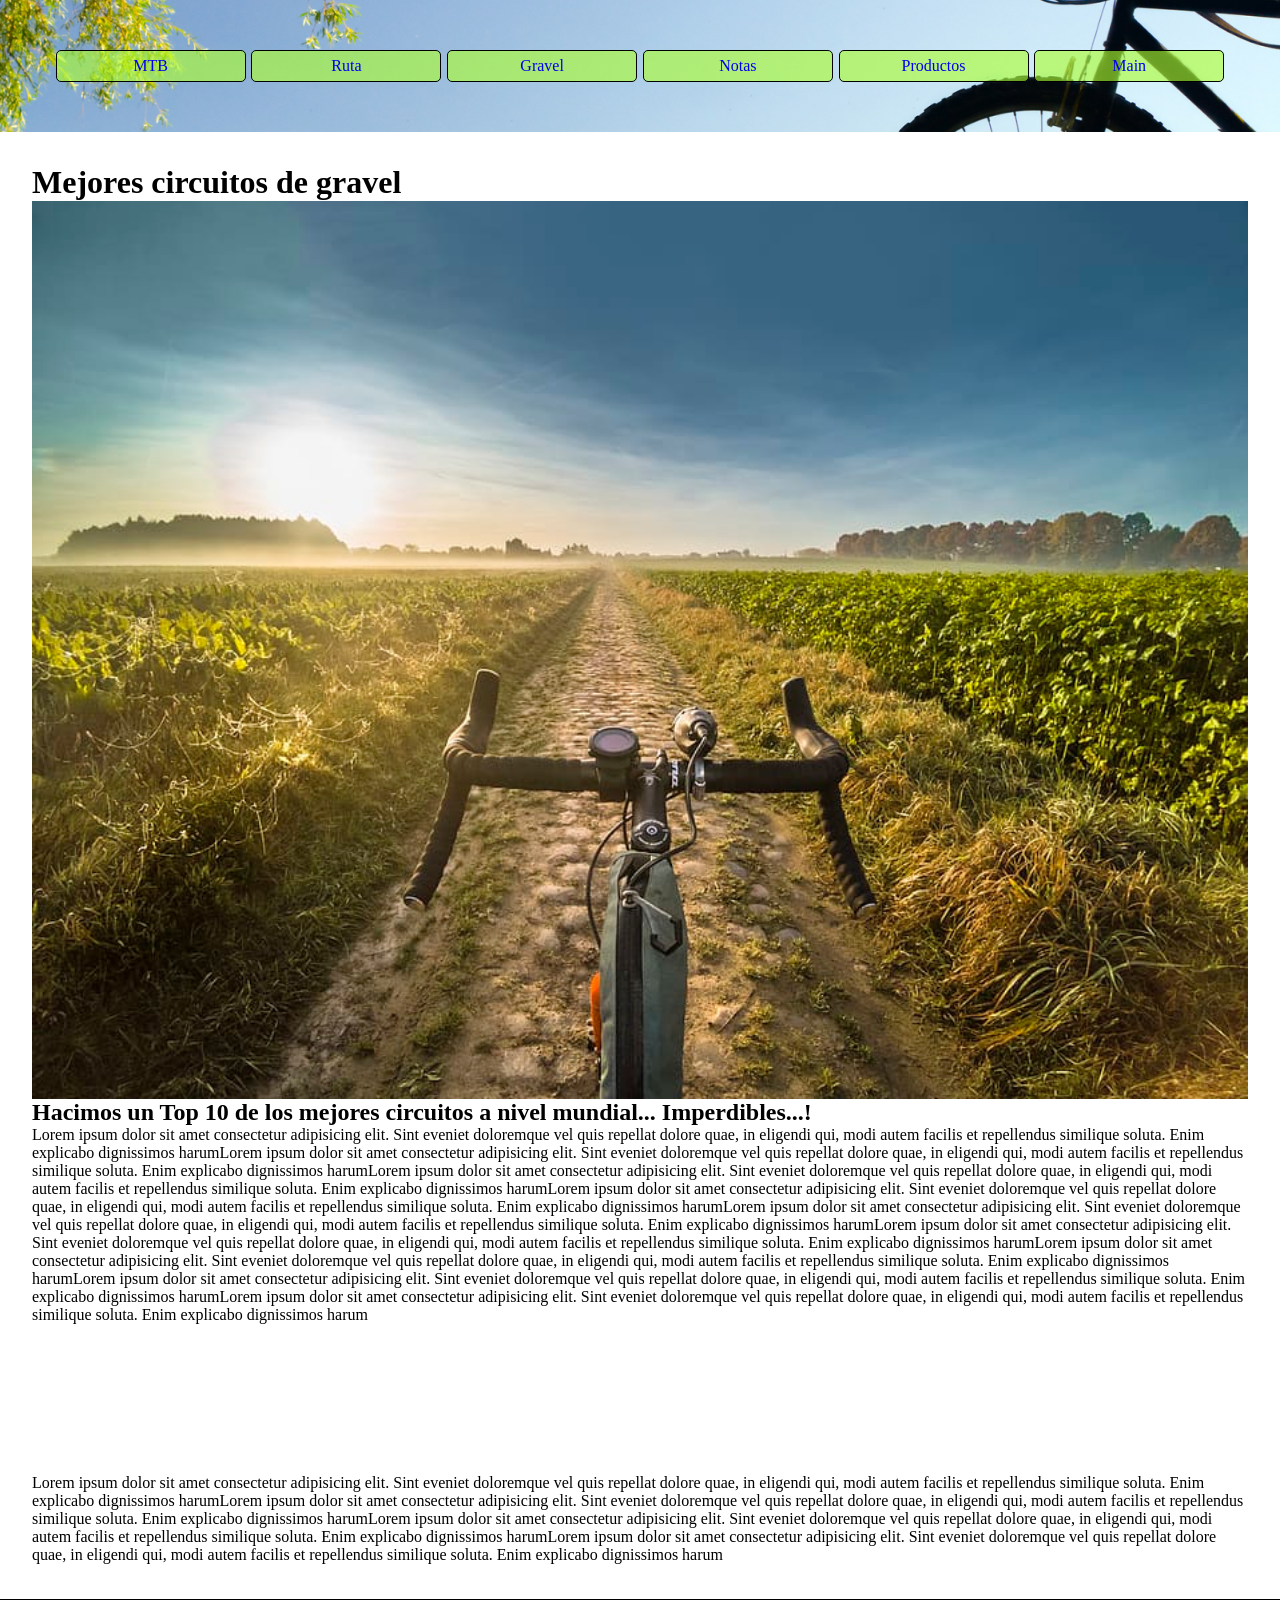
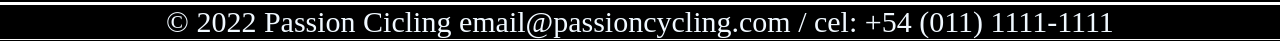
==== html/gravel.html @ c57a561d "first commit" ====
<!DOCTYPE html>
<html lang="en">
  <head>
    <meta charset="UTF-8" />
    <meta http-equiv="X-UA-Compatible" content="IE=edge" />
    <meta name="viewport" content="width=device-width, initial-scale=1.0" />
    <link rel="stylesheet" href="../css/style.css" />
    <title>Gravel</title>
    <link rel="shortcut icon" href="../img/cycling.png" />
    <link
      href="https://fonts.googleapis.com/css2?family=Crimson+Text:wght@600&display=swap"
      rel="stylesheet"/>
    <meta name="descripcion" content="Todo lo que necesitas ver para estar informado acerca de lo ultimo en Ciclismo" />  
    <meta name="keywords" content="Gravel, bicicletas grava, circuitos grava, circuitos gravel, componentes bicicletas grava, Ciclismo, cycling, biking, bicicleta, gravel, ciclismo de ruta, MTB, mountainbike, productos ciclismo, eventos ciclismo, carreras internacionales ciclsmo,  " />
  </head>
  <body class="grid-container">
    <header>
      <nav>
        <ul class="navbar">
          <li class="indice"><a href="../html/mtb.html">MTB</a></li>
          <li class="indice"><a href="../html/ruta.html">Ruta</a></li>
          <li class="indice"><a href="../html/gravel.html">Gravel</a></li>
          <li class="indice"><a href="../html/notas.html">Notas</a></li>
          <li class="indice"><a href="../html/productos.html">Productos</a></li>
          <li class="indice"><a href="../index.html">Main</a></li>
        </ul>
      </nav>
    </header>
        <!-- NOTA 1  -->
 <div class="nota">
  <h1>Mejores circuitos de gravel</h1>  
  <img class="notaimg" src="../img/gravel.jpg" alt="">
  <h2>Hacimos un Top 10 de los mejores circuitos a nivel mundial... Imperdibles...!</h2>
  <p class="notatext"> Lorem ipsum dolor sit amet consectetur adipisicing elit. Sint eveniet doloremque vel quis repellat dolore quae, in eligendi qui, modi autem facilis et repellendus similique soluta. Enim explicabo dignissimos harumLorem ipsum dolor sit amet consectetur adipisicing elit. Sint eveniet doloremque vel quis repellat dolore quae, in eligendi qui, modi autem facilis et repellendus similique soluta. Enim explicabo dignissimos harumLorem ipsum dolor sit amet consectetur adipisicing elit. Sint eveniet doloremque vel quis repellat dolore quae, in eligendi qui, modi autem facilis et repellendus similique soluta. Enim explicabo dignissimos harumLorem ipsum dolor sit amet consectetur adipisicing elit. Sint eveniet doloremque vel quis repellat dolore quae, in eligendi qui, modi autem facilis et repellendus similique soluta. Enim explicabo dignissimos harumLorem ipsum dolor sit amet consectetur adipisicing elit. Sint eveniet doloremque vel quis repellat dolore quae, in eligendi qui, modi autem facilis et repellendus similique soluta. Enim explicabo dignissimos harumLorem ipsum dolor sit amet consectetur adipisicing elit. Sint eveniet doloremque vel quis repellat dolore quae, in eligendi qui, modi autem facilis et repellendus similique soluta. Enim explicabo dignissimos harumLorem ipsum dolor sit amet consectetur adipisicing elit. Sint eveniet doloremque vel quis repellat dolore quae, in eligendi qui, modi autem facilis et repellendus similique soluta. Enim explicabo dignissimos harumLorem ipsum dolor sit amet consectetur adipisicing elit. Sint eveniet doloremque vel quis repellat dolore quae, in eligendi qui, modi autem facilis et repellendus similique soluta. Enim explicabo dignissimos harumLorem ipsum dolor sit amet consectetur adipisicing elit. Sint eveniet doloremque vel quis repellat dolore quae, in eligendi qui, modi autem facilis et repellendus similique soluta. Enim explicabo dignissimos harum</p>
  <iframe class="notavid" width="1675" height="668" src="https://www.youtube.com/embed/Bcrky9sw02w" title="You'll Want A Gravel Bike After Watching This" frameborder="0" allow="accelerometer; autoplay; clipboard-write; encrypted-media; gyroscope; picture-in-picture" allowfullscreen></iframe>
  <p class="notatext"> Lorem ipsum dolor sit amet consectetur adipisicing elit. Sint eveniet doloremque vel quis repellat dolore quae, in eligendi qui, modi autem facilis et repellendus similique soluta. Enim explicabo dignissimos harumLorem ipsum dolor sit amet consectetur adipisicing elit. Sint eveniet doloremque vel quis repellat dolore quae, in eligendi qui, modi autem facilis et repellendus similique soluta. Enim explicabo dignissimos harumLorem ipsum dolor sit amet consectetur adipisicing elit. Sint eveniet doloremque vel quis repellat dolore quae, in eligendi qui, modi autem facilis et repellendus similique soluta. Enim explicabo dignissimos harumLorem ipsum dolor sit amet consectetur adipisicing elit. Sint eveniet doloremque vel quis repellat dolore quae, in eligendi qui, modi autem facilis et repellendus similique soluta. Enim explicabo dignissimos harum</p>
 </div>
    <!-- NOTA 2 -->
    <!-- NOTA 3 -->
    <!-- NOTA 4 -->

    <footer class="footer">
      <div>
        © 2022 Passion Cicling email@passioncycling.com / cel: +54 (011)
        1111-1111
      </div>
    </footer>
  </body>
</html>
---- css/style.css ----
* {
  margin: 0px;
  padding: 0px;
  box-sizing: border-box;
}

.body {
  font-family: "Crimson Text", serif;
  font-family: "Roboto", sans-serif;
}

.navbar {
  display: flex;
  flex-direction: row;
  flex-wrap: wrap;
  justify-content: space-evenly;
  align-items: center;
  background-image: url(../img/green.jpg);
  background-position: center center;
  background-size: cover;
  padding: 50px;
}

.indice {
  display: flex;
  background-color: rgba(172, 255, 47, 0.611);
  text-align: center;
  justify-content: center;
  align-items: center;
  width: 190px;
  height: 2rem;
  border: solid 1px black;
  border-radius: 5px;
  transition: 1.5s;
}

.indice:hover {
  font-size: 30px;
  font-style: bold;
  color: red;
  background-color: rgba(27, 112, 9, 0.473);
}

a {
  text-decoration: none;
}

/* SECCION  1 */
.sec1-container {
  display: grid;
  grid-template-rows: 100px 100px 100px 100px;
  grid-template-columns: repeat(2, 1fr);
  grid-gap: 10px;
  padding: 10px;
}

.sec1 {
  display: flex;
  flex-direction: row;
  justify-content: flex-start;
  background-size: cover;
  background-position: center center;
  overflow: hidden;
  color: blue;
  transition: all 1s ease-in-out;
}

.sec1texto {
  align-self: flex-end;
  text-align: left;
  padding-left: 2px;
}

.sec1principal {
  background-image: url(../img/gravel.jpg);
}

.sec1topright {
  background-image: url(../img/alberto.jpg);
}

.sec1topleft {
  background-image: url(../img/nino.jpg);
}

.sec1bottomleft {
  background-image: url(../img/lance2.jpg);
}

.sec1bottomright {
  background-image: url(../img/llueve.jpg);
}

.sec1:hover {
  transform: scale(1.1);
  box-shadow: 13px 15px 37px black;
  overflow: hidden;
}

.sec1 img {
  border: 2px solid #000;
  width: 100%;
  height: 100%;
  object-fit: cover;
}

@media (min-width: 768px) {
  .sec1-container {
    display: grid;
    grid-template-rows: 200px 200px;
    grid-template-columns: repeat(4, 1fr);
    grid-gap: 10px;
    padding: 10px;
  }
}
.sec1 a {
  color: white;
  text-shadow: 2px 2px 4px black;
  font-size: 2rem;
  transition: 2s;
}

.sec1 a:hover {
  color: rgba(12, 237, 12, 0.43);
  text-shadow: 2px 2px 4px black;
  font-size: 2rem;
}

.sec1:first-child {
  grid-column: 1/3;
  grid-row: 1/3;
  justify-self: stretch;
  align-items: stretch;
}

/* SECCION 2 */
.sec2-container {
  display: grid;
  grid-template-rows: 150px 100px 150px 100px;
  grid-template-columns: repeat(1, 1fr);
  grid-gap: 10px;
  padding: 10px;
}

.sec2 {
  display: flex;
  flex-direction: row;
  justify-content: flex-start;
  background-size: cover;
  background-position: center center;
  overflow: hidden;
  color: black;
}

.sec2textofoto {
  align-self: flex-end;
  text-align: left;
  padding-left: 2px;
}

.sec2texto {
  align-self: flex-start;
  text-align: left;
  padding-left: 2px;
}

.sec2izqarr {
  background-image: url(../img/uci.jpg);
  transition: all 1s ease-in-out;
}

.sec2derechoarr {
  background-image: url(../img/ovalo1.jpg);
  transition: all 1s ease-in-out;
}

.sec2izqarr:hover {
  transform: scale(1.1);
  box-shadow: 13px 15px 37px black;
  overflow: hidden;
}

.sec2derechoarr:hover {
  transform: scale(1.1);
  box-shadow: 13px 15px 37px black;
  overflow: hidden;
}

.sec2 img {
  border: 2px solid #000;
  width: 100%;
  height: 100%;
  object-fit: cover;
}

.sec2 a {
  color: white;
  text-shadow: 2px 2px 4px black;
  font-size: 2rem;
  transition: 2s;
}

.sec2 a:hover {
  color: rgba(12, 237, 12, 0.43);
  text-shadow: 2px 2px 4px black;
  font-size: 2rem;
}

.texto2 {
  color: rgb(7, 7, 7);
  font-size: 1rem;
  padding-top: 3rem;
}

@media (min-width: 768px) {
  .sec2-container {
    display: grid;
    grid-template-rows: 230px 230px;
    grid-template-columns: repeat(2, 1fr);
    grid-gap: 10px;
    padding: 10px;
  }
  .sec2-container .texto2 {
    font-size: 1.5rem;
    padding-top: 1rem;
  }
}
/* SECCION 3 */
.sec3-container {
  display: grid;
  grid-template-rows: 100px 100px 100px 100px;
  grid-template-columns: repeat(2, 1fr);
  grid-gap: 10px;
  padding: 10px;
}

.sec3 {
  display: flex;
  flex-direction: row;
  justify-content: flex-start;
  background-size: cover;
  background-position: center center;
  overflow: hidden;
  color: black;
}

.sec3textofoto {
  align-self: flex-end;
  text-align: left;
  padding-left: 2px;
}

.sec3texto {
  align-self: flex-start;
  text-align: left;
  padding-left: 2px;
}

.sec3izqarr {
  background-image: url(../img/femaletour.jpg);
  transition: all 1s ease-in-out;
}

.sec3derechoarr {
  background-image: url(../img/trial.jpg);
  transition: all 1s ease-in-out;
}

.sec3izqaba {
  background-image: url(../img/lance.jpg);
  transition: all 1s ease-in-out;
}

.sec3derechoaba {
  background-image: url(../img/time.jpg);
  transition: all 1s ease-in-out;
}

.sec3izqarr:hover {
  transform: scale(1.1);
  box-shadow: 13px 15px 37px black;
  overflow: hidden;
}

.sec3derechoarr:hover {
  transform: scale(1.1);
  box-shadow: 13px 15px 37px black;
  overflow: hidden;
}

.sec3izqaba:hover {
  transform: scale(1.1);
  box-shadow: 13px 15px 37px black;
  overflow: hidden;
}

.sec3derechoaba:hover {
  transform: scale(1.1);
  box-shadow: 13px 15px 37px black;
  overflow: hidden;
}

.sec3 img {
  border: 2px solid #000;
  width: 100%;
  height: 100%;
  object-fit: cover;
}

.sec3 a {
  color: rgb(8, 8, 8);
  /* text-shadow: 2px 2px 4px black; */
  font-size: 2rem;
  transition: 2s;
}

.sec3 a:hover {
  color: rgba(12, 237, 12, 0.43);
  text-shadow: 2px 2px 4px black;
  font-size: 2rem;
}

.texto3 {
  color: rgb(7, 7, 7);
  font-size: 1rem;
  padding-top: 5rem;
}

@media (min-width: 768px) {
  .sec3-container {
    display: grid;
    grid-template-rows: 200px 200px;
    grid-template-columns: repeat(4, 1fr);
    grid-gap: 10px;
    padding: 10px;
  }
  .sec3-container .texto3 {
    font-size: 1.4rem;
    padding-top: 1rem;
  }
}
/* FOOTER */
.footer {
  display: flex;
  background-color: black;
  color: aliceblue;
  font-size: 30px;
  border-top: #ffffff double;
  border-width: 9px;
  border-bottom: #ffffff double;
  justify-content: center;
  text-align: center;
  display: flex;
  justify-content: center;
  text-align: center;
}

/* <!-- NOTA 1 --> */
.nota {
  display: flex;
  flex-direction: column;
  padding: 2rem;
  align-content: flex-start;
  padding-left: 2rem;
  padding-right: 2rem;
}

.notavid {
  display: flex;
  /* justify-content: center; */
  /* flex: 1; */
  /* flex-grow: 1; */
  margin: auto;
  /* flex-basis: 5vh 10vh; */
  /* max-width: 100px; */
  /* flex-grow: 1; */
  height: 50%;
  width: 50%;
}

/*# sourceMappingURL=style.css.map */
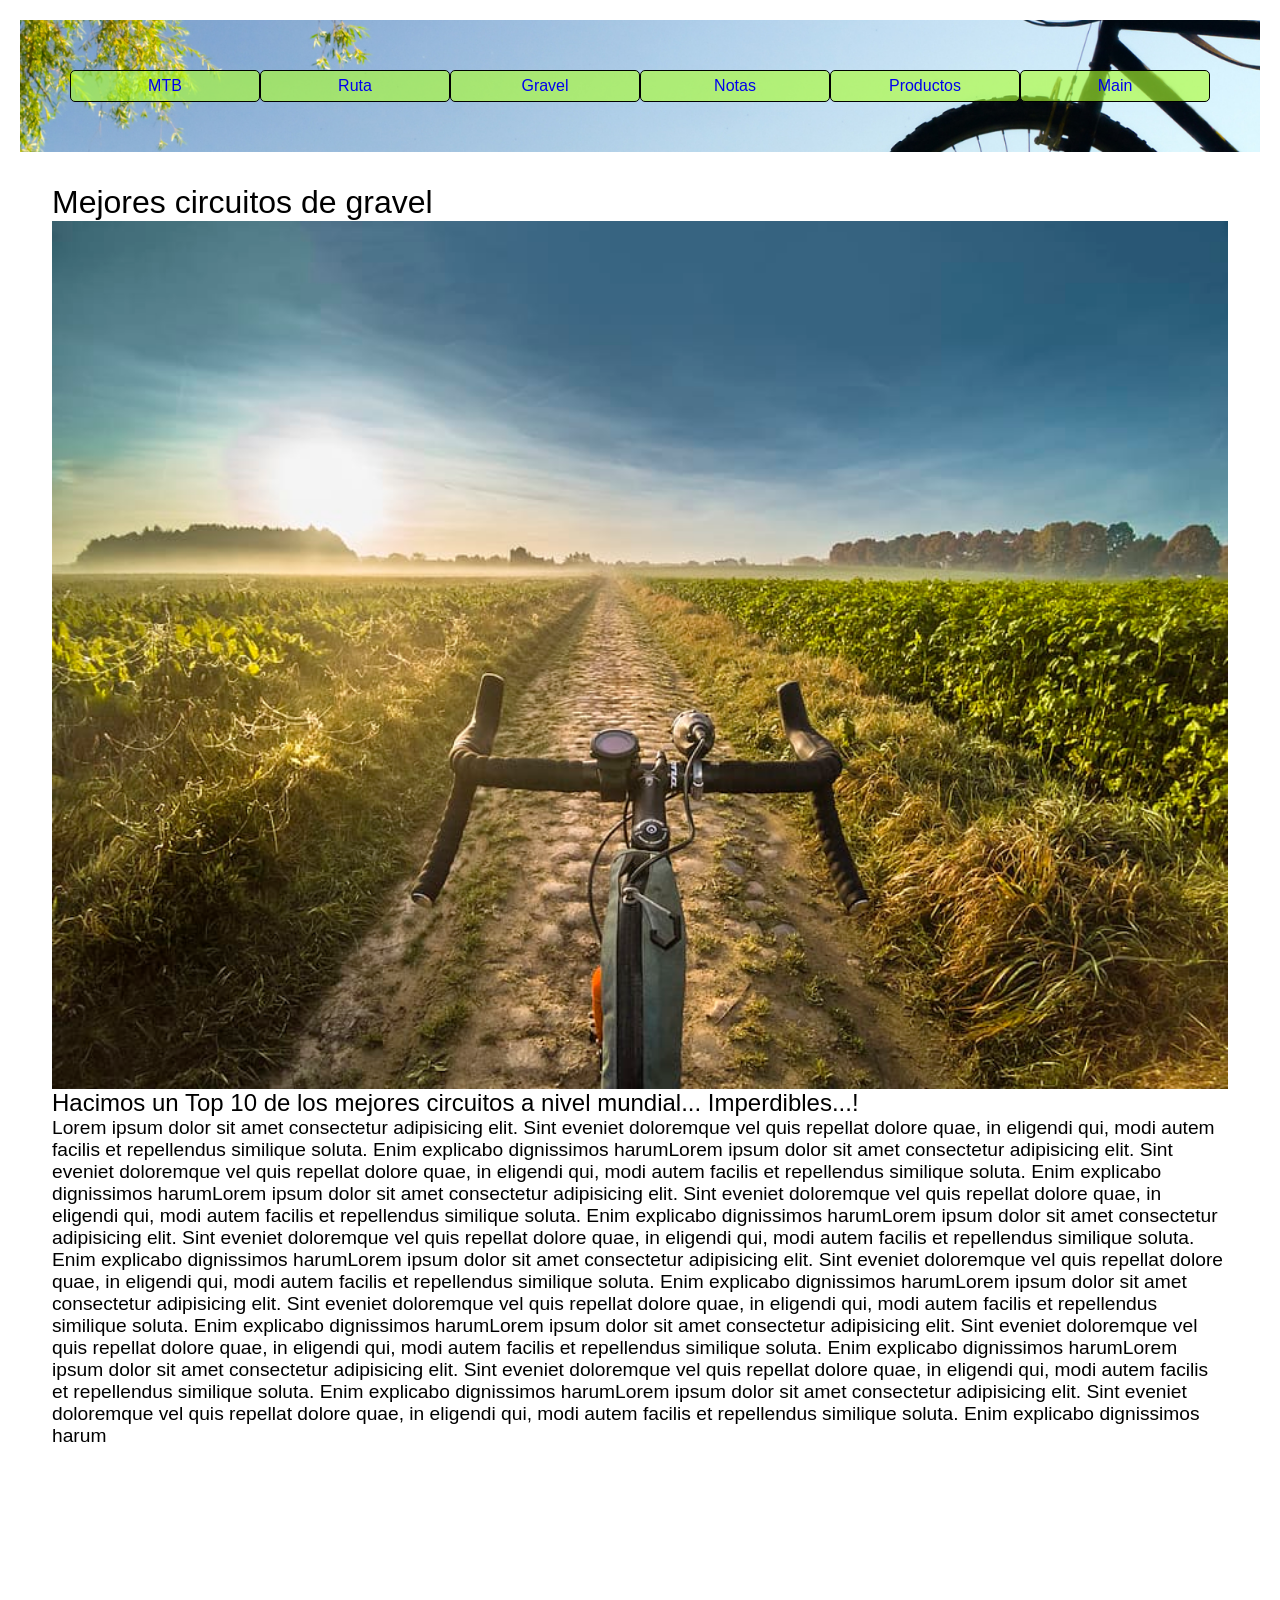
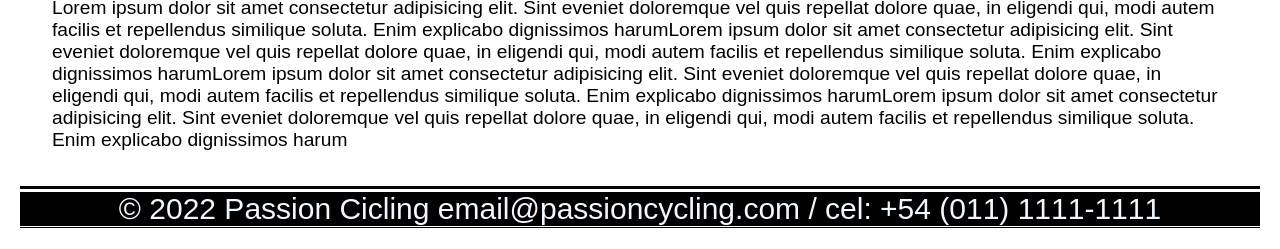
==== commit 2ef0c5f5: "nuevo" ====
--- a/html/gravel.html
+++ b/html/gravel.html
@@ -17,11 +17,11 @@
     <header>
       <nav>
         <ul class="navbar">
-          <li class="indice"><a href="../html/mtb.html">MTB</a></li>
-          <li class="indice"><a href="../html/ruta.html">Ruta</a></li>
-          <li class="indice"><a href="../html/gravel.html">Gravel</a></li>
-          <li class="indice"><a href="../html/notas.html">Notas</a></li>
-          <li class="indice"><a href="../html/productos.html">Productos</a></li>
+          <li class="indice"><a href="mtb.html">MTB</a></li>
+          <li class="indice"><a href="ruta.html">Ruta</a></li>
+          <li class="indice"><a href="gravel.html">Gravel</a></li>
+          <li class="indice"><a href="notas.html">Notas</a></li>
+          <li class="indice"><a href="productos.html">Productos</a></li>
           <li class="indice"><a href="../index.html">Main</a></li>
         </ul>
       </nav>
--- a/css/style.css
+++ b/css/style.css
@@ -379,3 +379,123 @@
 }
 
 /*# sourceMappingURL=style.css.map */
+/* DESDE ACA ENTREGA 3 DE TRABAJO PRACTICO DE JS */
+@import url("https://fonts.googleapis.com/css?family=Roboto:300,300italic,700,700italic");
+
+* {
+    margin: 0;
+    padding: 0;
+    font-family: 'Roboto', Arial, Helvetica, sans-serif;
+}
+
+body {
+    padding: 20px;
+}
+
+h1, h2, h3, h4 {
+    font-weight: 500;
+}
+
+p, span, strong, em, code {
+    font-size: larger;
+}
+
+.container {
+    gap: 30px;
+    display: flex;
+    flex-direction:row;
+    align-items: center;
+    flex-wrap: wrap;
+    justify-content: center;
+}
+
+.card {
+    box-shadow: 5px 20px 20px rgba(211, 211, 211, 0.3);
+    border: 1px solid rgba(211, 211, 211, 0.384);
+    border-radius: 8px;
+    height: 230px;
+    width: 180px;
+}
+
+.card:hover {
+    transition: .5s ease-in;
+    box-shadow: 5px 20px 60px rgba(211, 211, 211, 0.519);
+}
+
+.card .card-image {
+    text-align: center;
+    font-size: 60px;
+    display: block;
+    width: 1fr;
+}
+
+.card .card-name {
+    text-align: center;
+    font-size: 24px;
+    font-weight: 700;
+    display: block;
+    width: 1fr;
+}
+
+.card .card-price {
+    text-align: center;
+    font-size: 20px;
+    font-weight: 500;
+    display: block;
+    width: 1fr;
+}
+
+.card .card-button {
+    text-align: center;
+    display: block;
+}
+
+.button-add {
+    border-radius: 10px;
+    outline: 1px solid blueviolet !important;
+}
+
+.card .card-button button {
+    margin-top: 10px;
+    font-size: 20px !important;
+}
+
+.card .card-button .disabled {
+    background-color: lightgray !important;
+    color: whitesmoke !important;
+}
+
+.card .card-button button:active {
+    background: darkmagenta !important;
+    color: white !important;
+}
+
+.sin-stock {
+    filter: grayscale(100%) opacity(40%); 
+}
+
+.card-error {
+    box-shadow: 0px 6px 20px rgba(255, 0, 0, 0.147);
+    border: 1px solid darkred;
+    border-radius: 6px;
+    padding: 40px;
+    color: red;
+}
+
+.formulario {
+    padding: 40px;
+    border-radius: 10px;
+    background-color: rgba(90, 0, 139, 0.373);
+    box-shadow: 5px 10px 40px lightgray;
+}
+
+.formulario input {
+    font-weight: 700;
+    background-color: whitesmoke !important;
+}
+
+::placeholder {
+    color: darkmagenta;
+    opacity: 0.1;
+}
+
